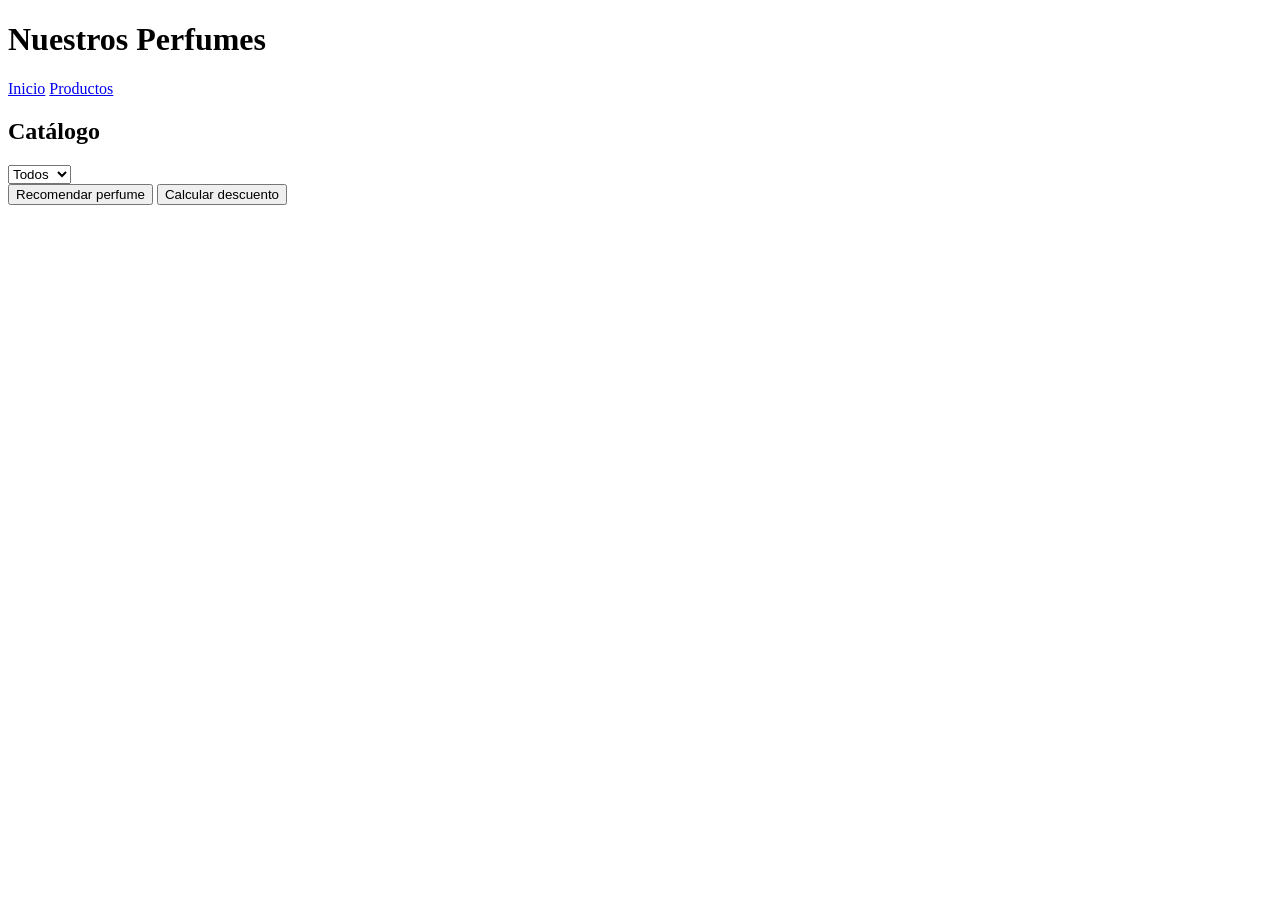
==== index2.html @ 59031c6b "se realizo la pagina principal y la de productos" ====
<!DOCTYPE html>
<html lang="es">
<head>
    <meta charset="UTF-8">
    <meta name="viewport" content="width=device-width, initial-scale=1.0">
    <title>Productos</title>
    <link rel="stylesheet" href="css/estilos.css">
</head>
<body>
<header>
    <h1>Nuestros Perfumes</h1>
    <nav>
        <a href="index.html">Inicio</a>
        <a href="productos.html">Productos</a>
    </nav>
</header>
<main>
    <h2>Catálogo</h2>
    <select id="tipo">
        <option value="todos">Todos</option>
        <option value="floral">Floral</option>
        <option value="dulce">Dulce</option>
        <option value="fresco">Fresco</option>
    </select>
    <div id="catalogo"></div>
    <button id="btnRecomendar">Recomendar perfume</button>
    <button id="btnPrecio">Calcular descuento</button>
    <p id="resultado"></p>

</main>
<script src="js/script.js"></script>
</body>
</html>
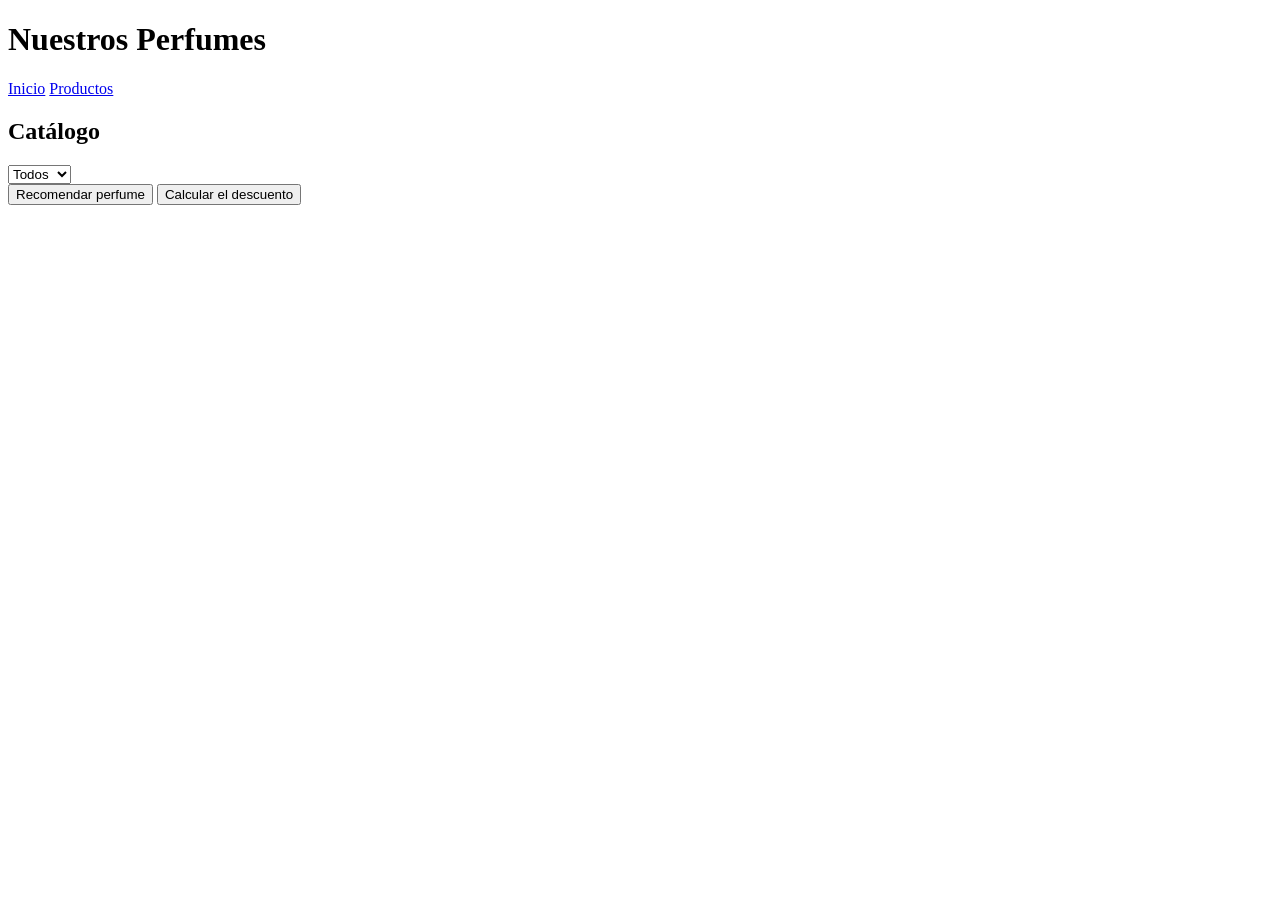
==== commit e688e5d8: "se le agregaron cosas a la pagina principal" ====
--- a/index2.html
+++ b/index2.html
@@ -24,7 +24,7 @@
     </select>
     <div id="catalogo"></div>
     <button id="btnRecomendar">Recomendar perfume</button>
-    <button id="btnPrecio">Calcular descuento</button>
+    <button id="btnPrecio">Calcular el descuento</button>
     <p id="resultado"></p>
 
 </main>
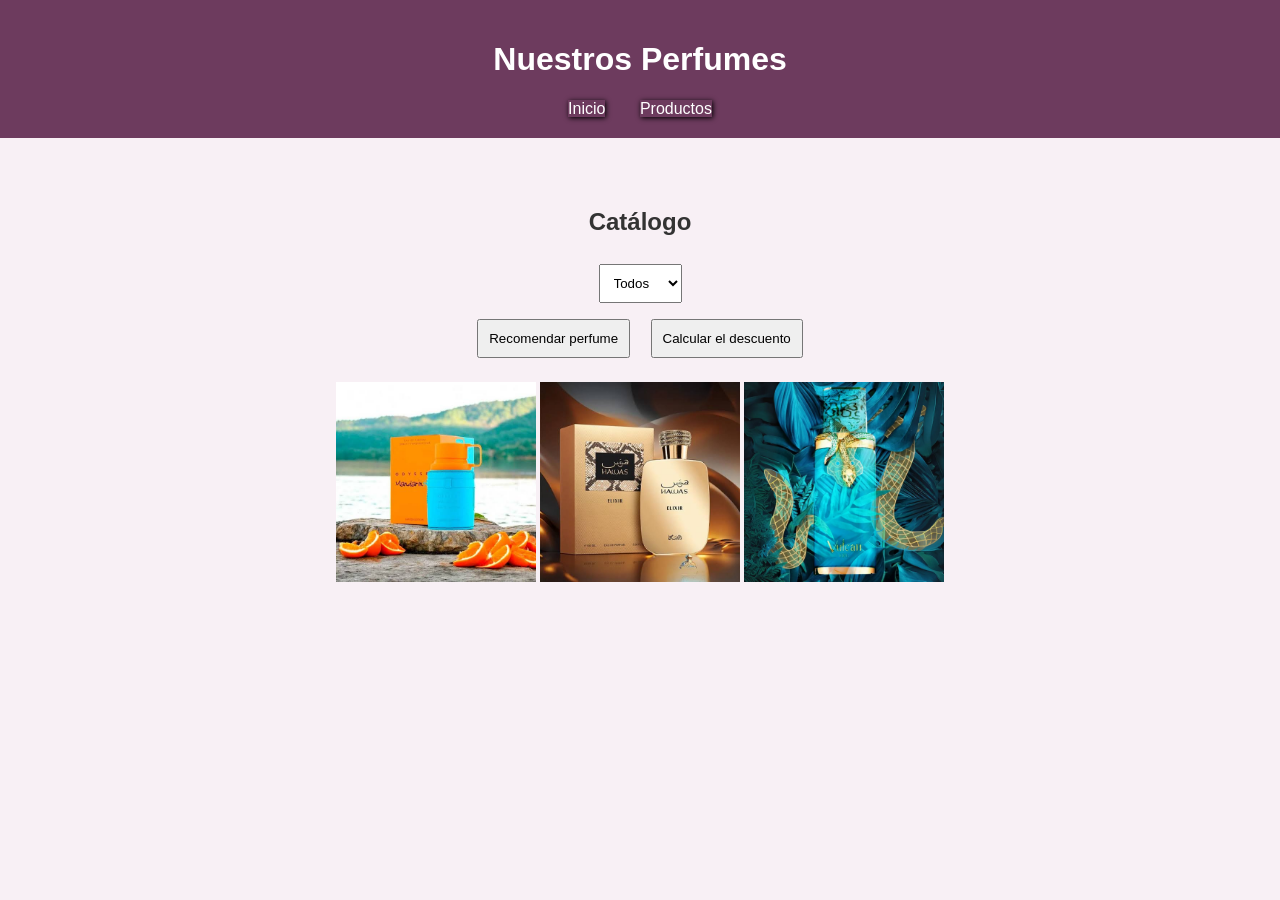
==== commit 66a059a1: "se agregaron las imagenes y el tamaño de ellas se modifico en el css, y se le puso profundidad a los" ====
--- a/index2.html
+++ b/index2.html
@@ -4,14 +4,14 @@
     <meta charset="UTF-8">
     <meta name="viewport" content="width=device-width, initial-scale=1.0">
     <title>Productos</title>
-    <link rel="stylesheet" href="css/estilos.css">
+    <link rel="stylesheet" href="css/style.css">
 </head>
 <body>
 <header>
     <h1>Nuestros Perfumes</h1>
     <nav>
-        <a href="index.html">Inicio</a>
-        <a href="productos.html">Productos</a>
+        <a href="index.html" class="boton1">Inicio</a>
+        <a href="index2.html" class="boton2">Productos</a>
     </nav>
 </header>
 <main>
@@ -26,7 +26,9 @@
     <button id="btnRecomendar">Recomendar perfume</button>
     <button id="btnPrecio">Calcular el descuento</button>
     <p id="resultado"></p>
-
+<img src="imagenes/images.jpg" alt="Mandarin sky, perfume con olor a floral">
+<img src="imagenes/hawas elixir.jpg" alt="Hawas elixir, perfume con olor dulce">
+<img src="imagenes/vulcan feu.webp" alt="Vulcan feu, perfume con olor fresco">
 </main>
 <script src="js/script.js"></script>
 </body>
--- a/css/style.css
+++ b/css/style.css
@@ -0,0 +1,69 @@
+
+.columnas{
+display: inline;
+height: 200px;
+width: 200px;
+background-color: #aaa;
+}
+
+body {
+    margin: 0;
+    font-family: Arial, sans-serif;
+    background: #f8f0f5;
+    color: #333
+}
+
+header {
+    background: #6d3b5e;
+    color: white;
+    padding: 20px;
+    text-align: center
+}
+
+nav a {
+    color: white;
+    margin: 10px;
+    text-decoration: none;
+    margin: 15px;
+box-shadow: 1px 1px 5px rgb(0, 0, 0);
+width:  300px;
+    
+}
+
+main {
+    max-width: 800px;
+    margin: 30px auto;
+    padding: 20px;
+    text-align: center
+}
+
+button, select {
+    padding: 10px;
+    margin: 8px
+}
+
+#catalogo {
+    display: flex;
+    flex-wrap: wrap;
+    justify-content: center
+}
+
+.perfume {
+    background: white;
+    margin: 10px;
+    padding: 15px;
+    width: 200px;
+    border-radius: 10px;
+    box-shadow: 0 2px 5px #aaa
+}
+
+footer {
+    text-align: center;
+    padding: 20px
+}
+
+img{
+    width: 200px;
+    height: 200px;
+
+}
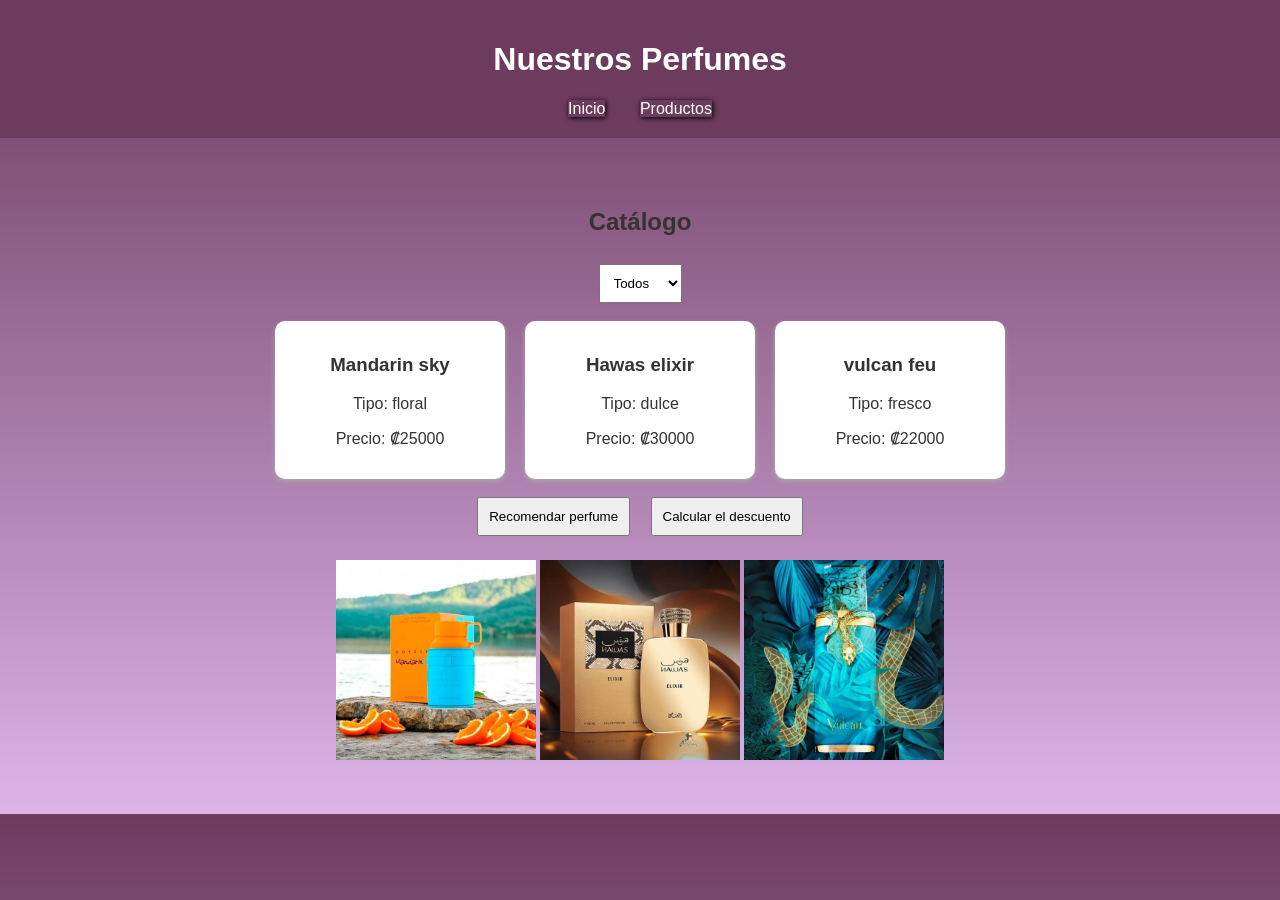
==== commit 9a78374a: "se realizo las funciones del js js" ====
--- a/index2.html
+++ b/index2.html
@@ -23,7 +23,9 @@
         <option value="fresco">Fresco</option>
     </select>
     <div id="catalogo"></div>
+    <!-- Boton para recomendar perfume segun tus gustos -->
     <button id="btnRecomendar">Recomendar perfume</button>
+    <!-- Web worker de la pagina para calcular el descuento -->
     <button id="btnPrecio">Calcular el descuento</button>
     <p id="resultado"></p>
 <img src="imagenes/images.jpg" alt="Mandarin sky, perfume con olor a floral">
--- a/css/style.css
+++ b/css/style.css
@@ -10,7 +10,8 @@
     margin: 0;
     font-family: Arial, sans-serif;
     background: #f8f0f5;
-    color: #333
+    color: #333;
+    background:linear-gradient(#6d3b5e, rgb(220, 180, 233))
 }
 
 header {
